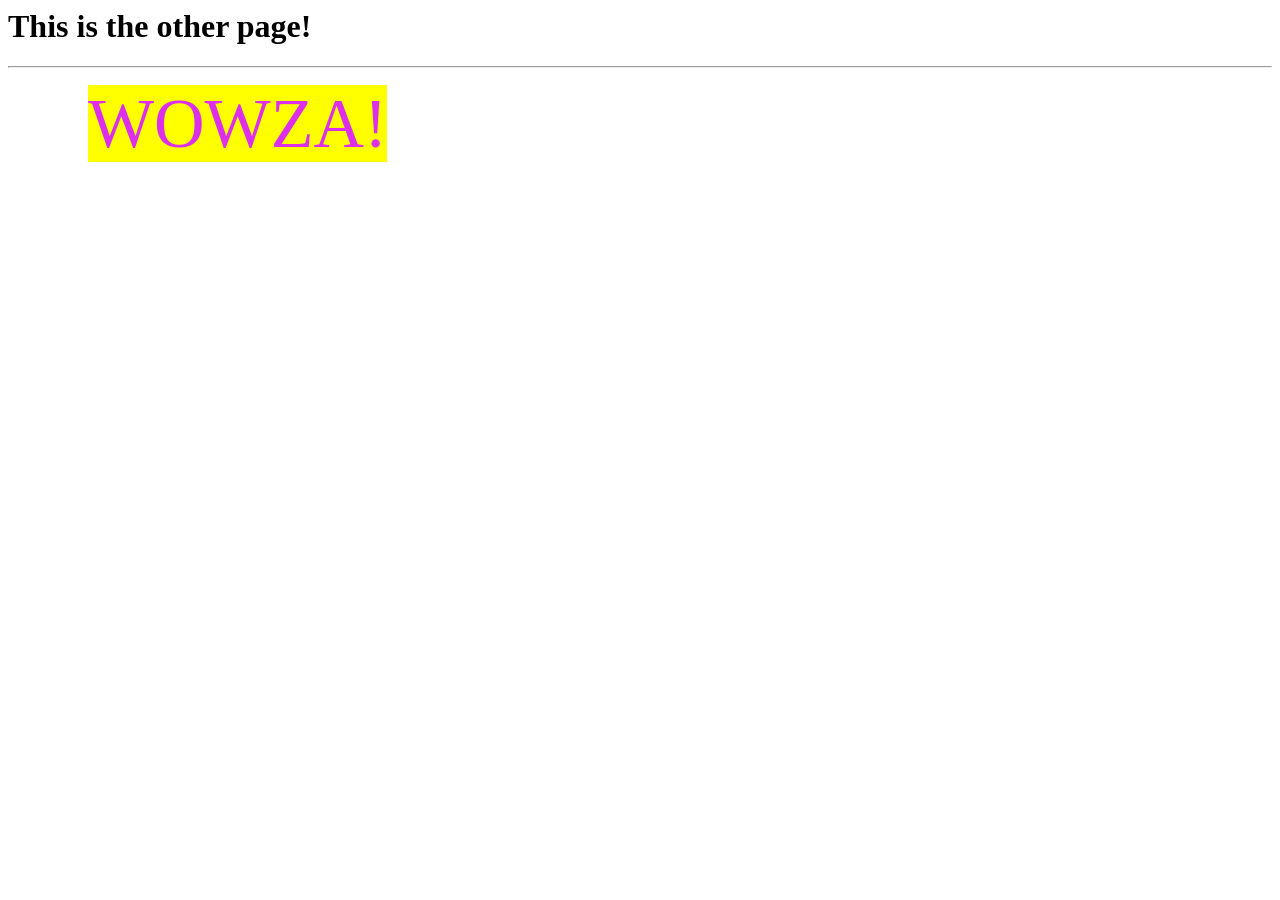
==== SecondPage.html @ b5350e04 "Tuff Website (1.1)" ====
<html lang="en">
    <head>
        <title>Next Page 😁👍</title>
    </head>

    

    <body>
        <h1>This is the other page!</h1>
        <hr></hr>
        <blockquote>
            <blockquote>
                    <mark style="color:rgb(219, 47, 235); font-size:70">WOWZA!</mark>
            </blockquote>
        </blockquote>        
    </body>
</html>
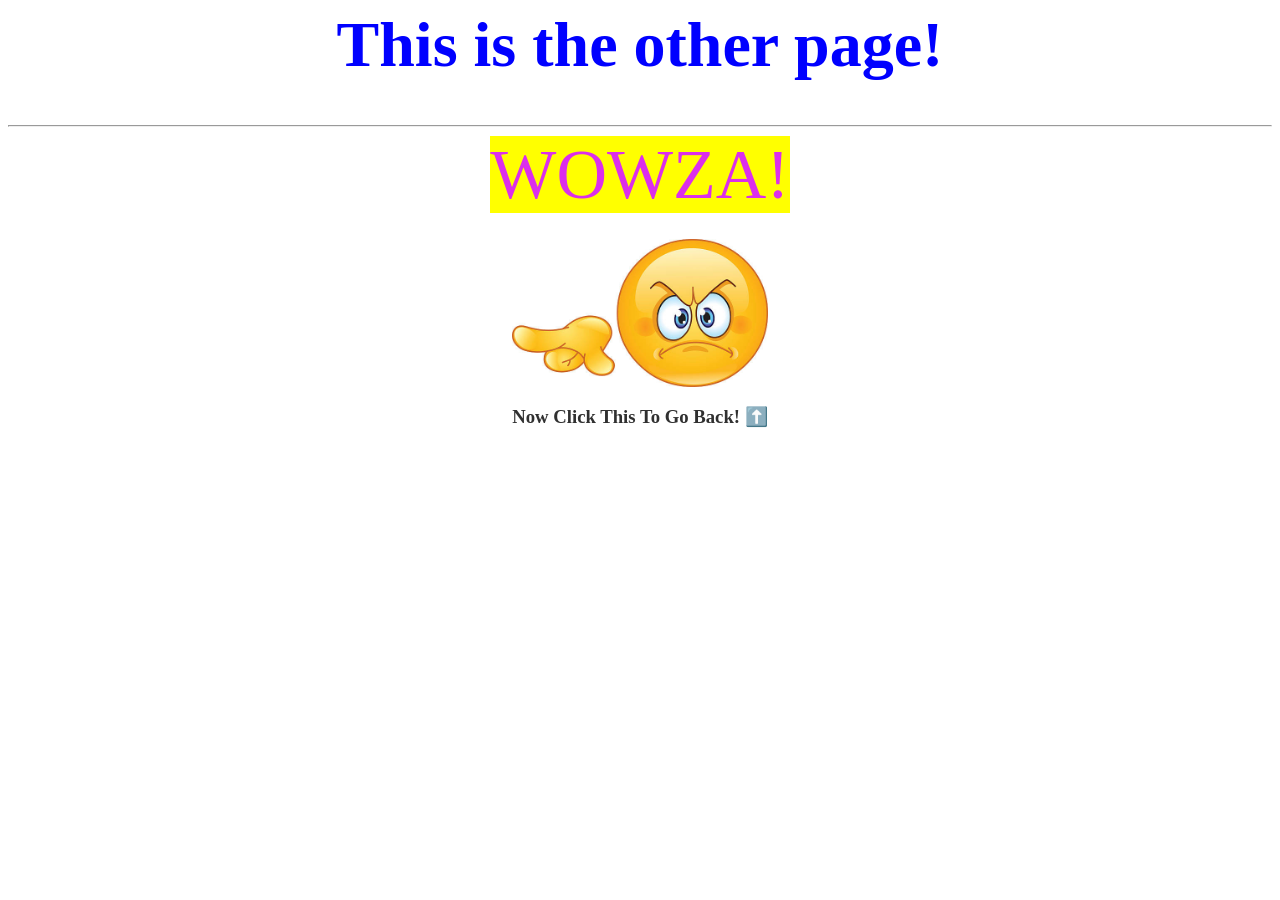
==== commit 491de121: "Finished!" ====
--- a/SecondPage.html
+++ b/SecondPage.html
@@ -1,6 +1,33 @@
 <html lang="en">
     <head>
         <title>Next Page 😁👍</title>
+        <style>
+            *{
+                text-align: center;
+                cursor: default;
+            }
+
+            h1{
+                font-size: 4rem;
+                color: blue;
+            }
+
+            body{
+                padding: auto, 2rem;
+                color:rgb(48, 48, 48);
+            }
+
+            mark{
+                color:rgb(219, 47, 235);
+                font-size:70;
+            }
+
+            img{
+                padding-top: 1.5rem;
+                cursor: pointer;
+                width: 16rem;
+            }
+        </style>
     </head>
 
     
@@ -8,10 +35,15 @@
     <body>
         <h1>This is the other page!</h1>
         <hr></hr>
-        <blockquote>
-            <blockquote>
-                    <mark style="color:rgb(219, 47, 235); font-size:70">WOWZA!</mark>
-            </blockquote>
-        </blockquote>        
+            <mark>WOWZA!</mark>   
+          
+        <div>
+            <a href="index.html">
+                <img src="pointing_emoji.png" alt="GO BACK!">
+            </a>
+            <h3>
+                Now Click This To Go Back! ⬆️
+            </h3>
+        </div>
     </body>
 </html>
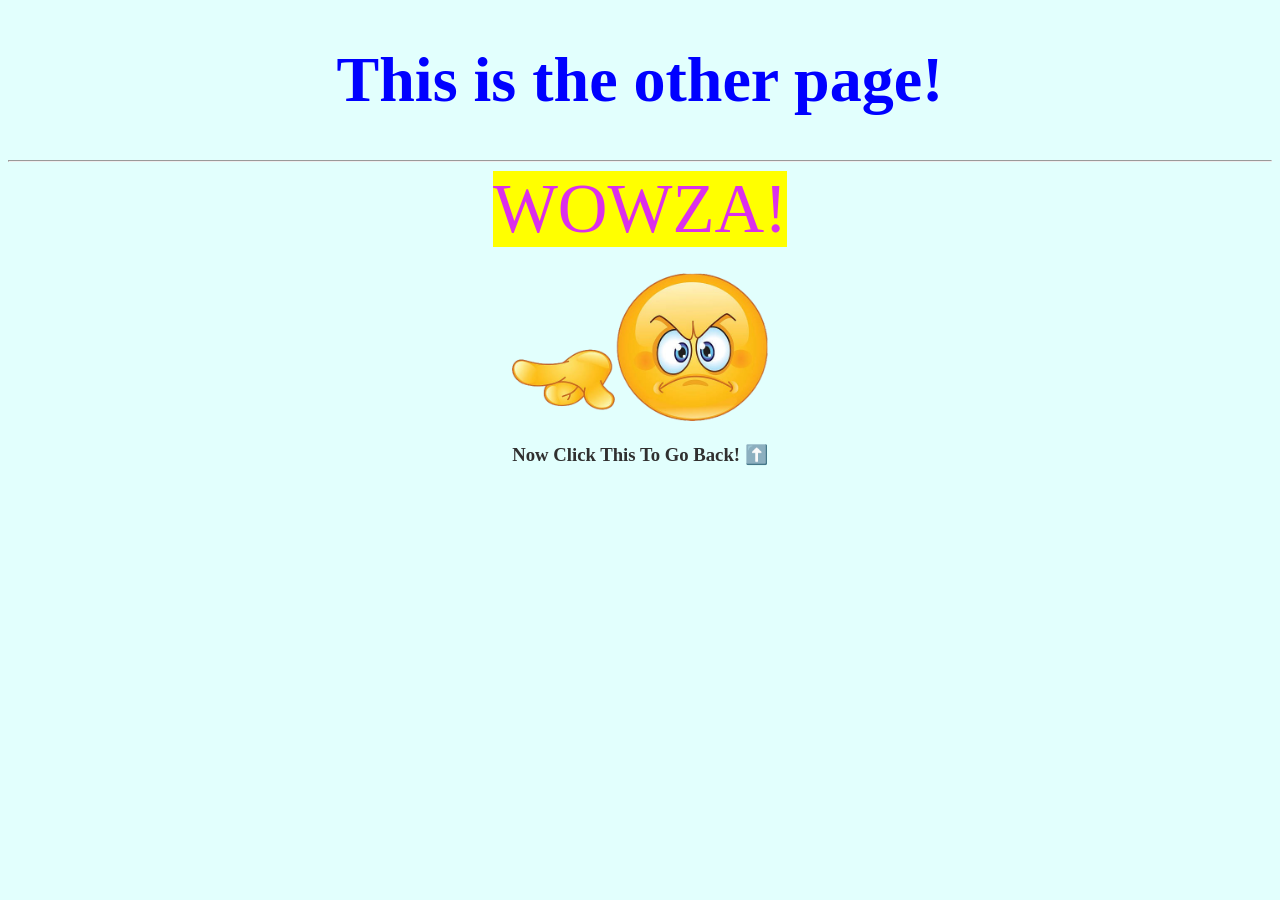
==== commit 64a9a21a: "Polished/Final Version" ====
--- a/SecondPage.html
+++ b/SecondPage.html
@@ -1,6 +1,10 @@
+<!DOCTYPE html>
 <html lang="en">
     <head>
+        <meta charset="UTF-8">
+        <meta name="viewport" content="width=device-width, initial-scale=1.0">
         <title>Next Page 😁👍</title>
+        <!-- <link rel="stylesheet" herf="styles.css"> -->
         <style>
             *{
                 text-align: center;
@@ -15,11 +19,12 @@
             body{
                 padding: auto, 2rem;
                 color:rgb(48, 48, 48);
+                background-color: rgb(226, 255, 253);
             }
 
             mark{
                 color:rgb(219, 47, 235);
-                font-size:70;
+                font-size: 4.3rem;
             }
 
             img{
